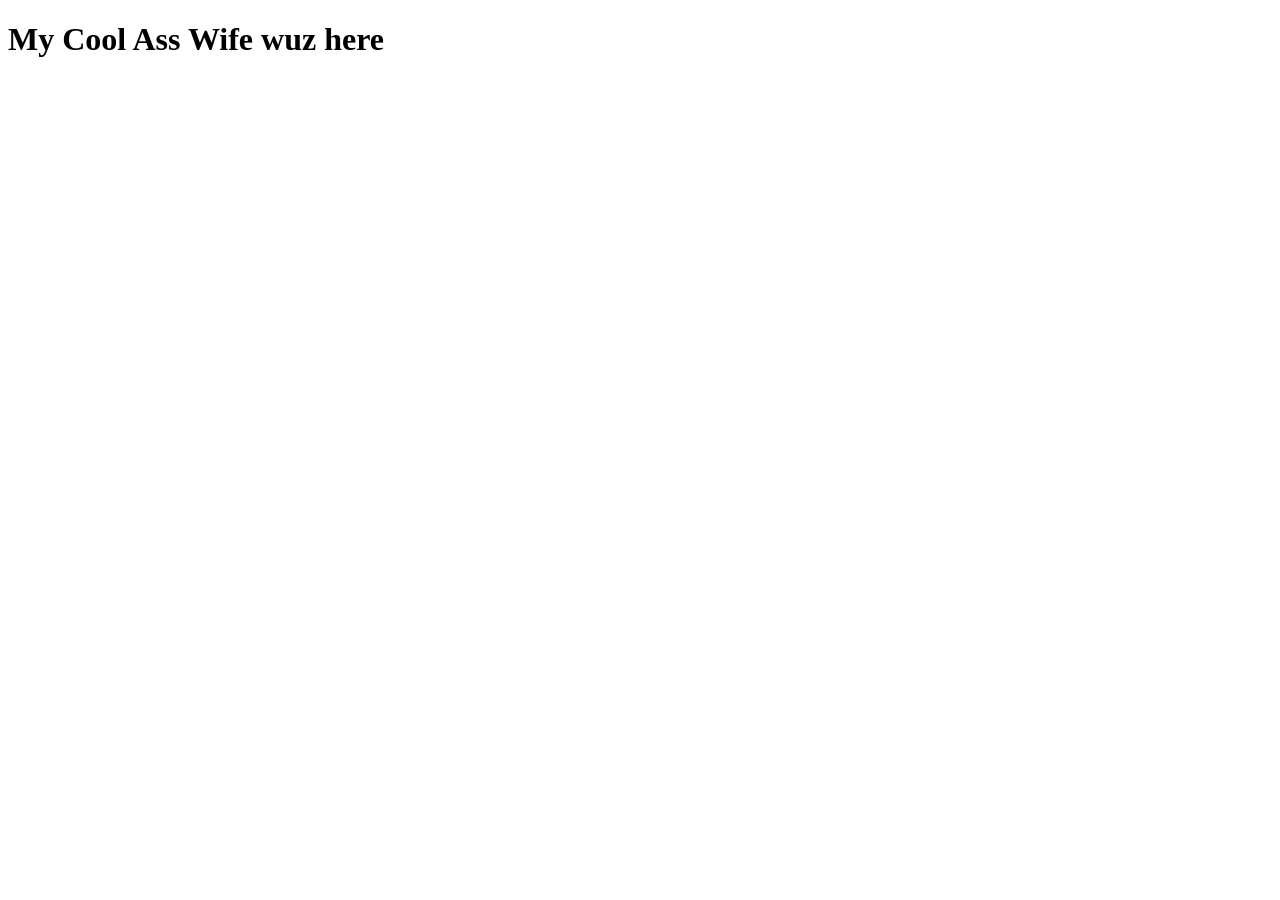
==== contact.html @ 17be3fae "Created index.html and contact.html pages" ====
<!DOCTYPE html>
<html lang="en">
<head>
    <meta charset="UTF-8">
    <meta name="viewport" content="width=device-width, initial-scale=1.0">
    <title>Document</title>
</head>
<body>
    <h1>My Cool Ass Wife wuz here</h1>
    
</body>
</html>
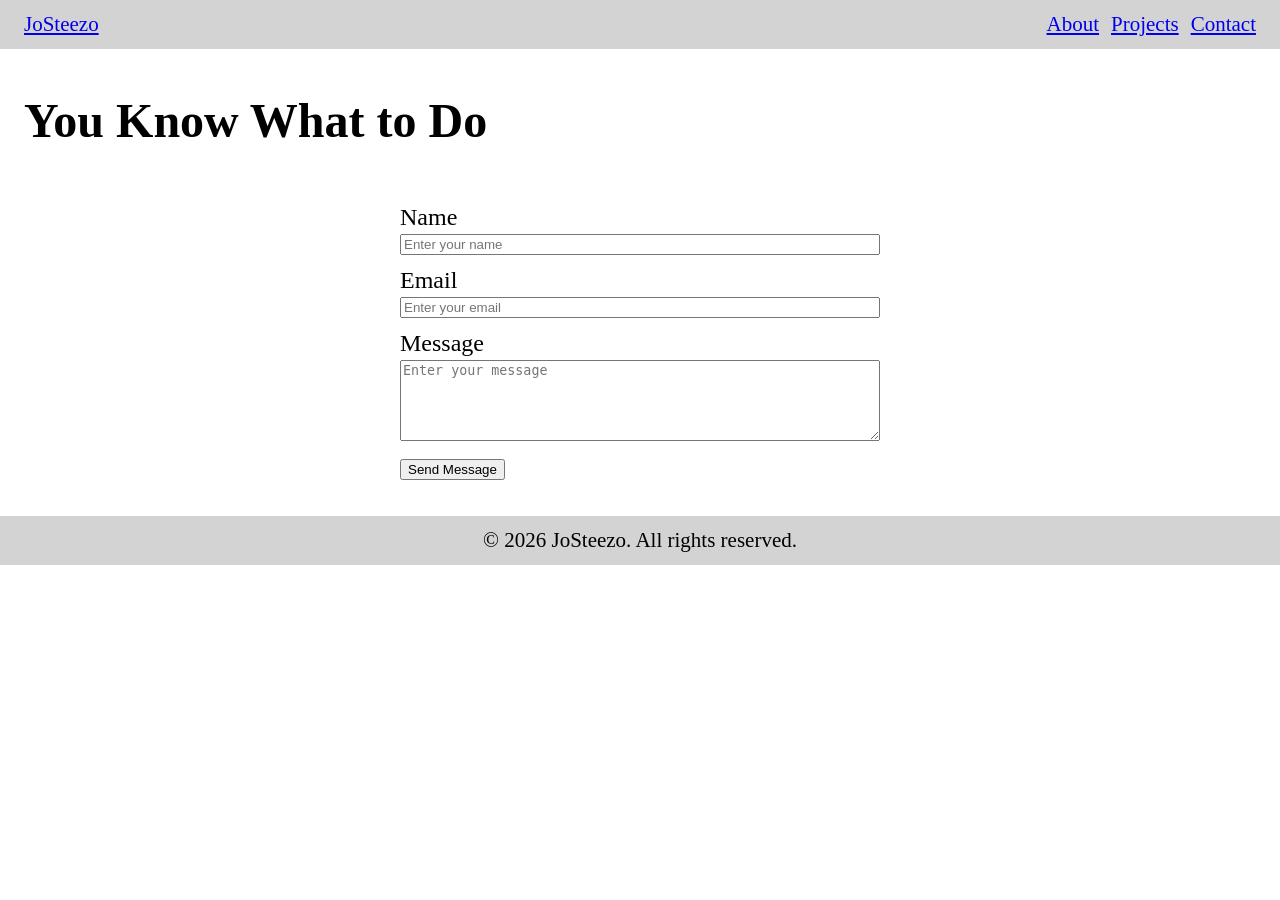
==== commit a1ad9e40: "Added hyperlinks to contact.html Added form to contact.html Added event listeners and DOM changes us" ====
--- a/contact.html
+++ b/contact.html
@@ -3,10 +3,33 @@
 <head>
     <meta charset="UTF-8">
     <meta name="viewport" content="width=device-width, initial-scale=1.0">
-    <title>Document</title>
+    <title>JoSteezo | Contact</title>
+    <link rel="stylesheet" href="./css/styles.css">
+    <script defer src="./js/mainNav.js"></script>
+    <script defer src="./js/footer.js"></script>
+    <script defer src="./js/contactForm.js"></script>
 </head>
 <body>
-    <h1>My Cool Ass Wife wuz here</h1>
-    
+    <header id="mainNav"></header>
+    <main>
+        <h1>You Know What to Do</h1>
+        <form>
+            <div class="formGroup">
+                <label for="name">Name</label>
+                <input type="text" id="name" name="name" required placeholder="Enter your name">
+            </div>
+            <div class="formGroup">
+                <label for="email">Email</label>
+                <input type="email" id="email" name="email" required placeholder="Enter your email">
+            </div>
+            <div class="formGroup">
+                <label for="message">Message</label>
+                <textarea id="message" name="message" cols="33" rows="5" placeholder="Enter your message"></textarea>
+            </div>
+            <button type="submit" id="submitButton">Send Message</button>
+            <p id="formStatus"></p>
+        </form>
+    </main>
+    <footer id="mainFooter"></footer>
 </body>
 </html>
--- a/css/styles.css
+++ b/css/styles.css
@@ -0,0 +1,131 @@
+/* start GLOBAL STYLES */
+html {
+    font-size: 24px;
+}
+/* end GLOBAL STYLES */
+
+/*start LAYOUT STYLES*/
+body {
+    display: grid;
+    margin: 0;
+}
+
+body header,
+body footer,
+main > * {
+    padding: 0.5rem 1rem;
+}
+
+#mainNav {
+    background-color: lightgray;
+    font-size: 0.875rem;
+}
+
+#mainNav nav {
+    display: flex;
+    justify-content: space-between;
+}
+
+#mainNav nav ul {
+    list-style: none;
+    padding: 0;
+    margin: 0;
+    display: flex;
+    justify-content: flex-end;
+    gap: 0.5rem;
+}
+
+#mainNav nav ul li {
+    display: inline-block;
+}
+/*end LAYOUT STYLES*/
+
+/*start INDEX STYLES*/
+#aboutSection,
+#projectSection,
+#contactSection {
+    padding-bottom: 1rem;
+
+}
+
+#aboutSection {
+    background-color: lightblue;
+    display: flex;
+    flex-wrap: wrap;
+    justify-content: center;
+    gap: 1rem;
+}
+
+#projectSection {
+    background-color: lightcoral;
+    display: flex;
+    flex-direction: column;
+    flex-wrap: wrap;
+    align-content: center;
+}
+
+#projectSection .introText {
+    /* flex-grow: 100%; */
+}
+
+#projectList {
+    width: 100%;
+    max-width: 1000px;
+}
+
+#contactSection {
+    background-color: lightcyan;
+    display: flex;
+    flex-wrap: wrap;
+    justify-content: center;
+}
+
+#mainFooter {
+    background-color: lightgrey;
+    font-size: 0.875rem;
+    text-align: center;
+}
+
+#josteezoPhoto {
+    background-color: red;
+    height: 10rem;
+    width: 10rem;
+    border-radius: 50%;
+}
+
+#projectList {
+    margin: 0;
+    padding: 0;
+    list-style: none;
+    display: flex;
+    flex-wrap: wrap;
+    justify-content: center;
+    gap: 1rem;    
+}
+
+.projectCard {
+    background-color: blue;
+    color: white;
+    display: inline-block;
+    flex-basis: 10rem;
+    padding: 1rem;
+}
+/*end INDEX STYLES*/
+
+/*start CONTACT STYLES*/
+form {
+    max-width: 480px;
+    margin: 0 auto;
+    /* display: flex; */
+    /* flex-direction: column; */
+    /* justify-content: center; */
+}
+.formGroup {
+    display: flex;
+    flex-direction: column;
+    margin-bottom: .5rem;
+}
+.formGroup label {
+    margin-bottom: .125rem;
+}
+/*end CONTACT STYLES*/
